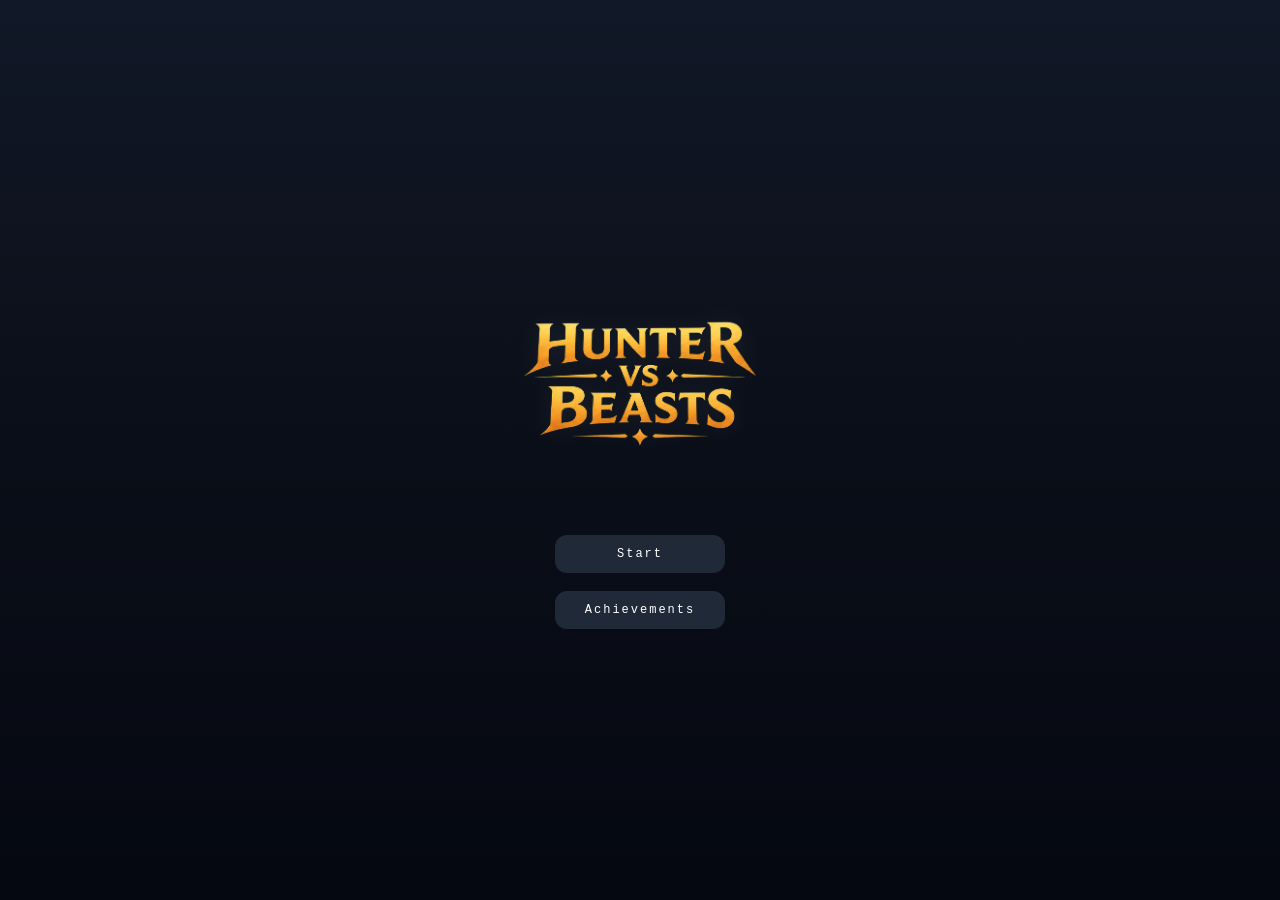
==== index.html @ 04be9d63 "Add files via upload" ====
<!DOCTYPE html>
<html lang="ja">
<head>
  <meta charset="UTF-8">
  <meta name="viewport" content="width=device-width, initial-scale=1.0, user-scalable=no">

  <link rel="stylesheet" href="css/style.css">

  <link rel="manifest" href="manifest.json">
  

  <meta name="theme-color" content="#0b0f19">
  <meta name="apple-mobile-web-app-capable" content="yes">
  <meta name="apple-mobile-web-app-status-bar-style" content="black-translucent">
  <meta name="apple-mobile-web-app-title" content="Hunter">
  <link rel="apple-touch-icon" href="assets/icon/icon-192.png">

</head>

<script>
if ("serviceWorker" in navigator) {

    window.addEventListener("load", () => {

        navigator.serviceWorker
            .register("./service-worker.js")
            .then(() => {
                console.log("Service Worker registered");
            })
            .catch(err => {
                console.log(err);
            });

    });

}
</script>

<div id="achievement-screen" class="hidden">
    <img
        id="achievement-logo"
        src="assets/ui/achievement.png"
        alt="Achievements">

    <div id="achievement-list">
        <div class="achievement-item">
            <span class="lock" id="ach-40">☐</span>
            <div>
                <div class="achievement-title">初心者</div>
                <div class="achievement-desc">40ターン生存</div>
            </div>
        </div>
        <div class="achievement-item">
            <span class="lock" id="ach-50">☐</span>
            <div>
                <div class="achievement-title">一人前</div>
                <div class="achievement-desc">50ターン生存</div>
            </div>
        </div>
        
        <div class="achievement-item">
            <span class="lock" id="ach-80">☐</span>
            <div>
                <div class="achievement-title">プロ</div>
                <div class="achievement-desc">80ターン生存</div>
            </div>
        </div>
        
        <div class="achievement-item">
            <span class="lock" id="ach-100">☐</span>
            <div>
                <div class="achievement-title">伝説</div>
                <div class="achievement-desc">100ターン生存</div>
            </div>
        </div>
    </div>

    <div id="achievement-stats">
        <div>
            累計撃破数
            <span id="total-kills">0</span>
        </div>
        <div>
            最高生存ターン
            <span id="best-survival">0</span>
        </div>
    </div>

    <button id="back-button">
        Back
    </button>

</div>

<div id="gameover-screen">

    <img
        id="gameover-logo"
        src="assets/ui/gameover.png"
        alt="Game Over">

    <div id="gameover-log"></div>

    <button id="retry-button">
        Retry
    </button>

    <button id="title-button">
        Title
    </button>

</div>

<body>
  <div id="title-screen">
      <img
      id="title-logo"
      src="assets/ui/title.png"
      alt="Hunter vs Beasts">
      
      <div id="title-menu">
      
        <button id="start-button">
          Start
        </button>
        
        <button id="continue-button" style="display:none;">
            Continue
        </button>

        <button id="achievement-button">
          Achievements
        </button>

  </div>

</div>

  <h1>Hunter vs Beasts</h1>

  <div id="controls">
    <select id="mode-select" onchange="initGame()">
      <option value="normal">MODE: NORMAL</option>
      <option value="rock">MODE: ROCK (🪨)</option>
    </select>
    <button onclick="initGame()">RESET</button>
  </div>

  <div id="stats">
    <div>TURN: <span id="current-turn">0</span></div>
    <div>TODAY: <span id="today-best">0</span></div>
    <div>BEST: <span id="best-turn">0</span></div>
  </div>

  <div id="board-container">
    <div id="grid"></div>
    <div id="pieces-layer"></div>
  </div>

  <div id="log"></div>

<script src="js/game.js"></script>
<script>
if ("serviceWorker" in navigator) {
  window.addEventListener("load", () => {
    navigator.serviceWorker.register("./serviceWorker.js");
  });
}
</script>
</body>
</html>
---- css/style.css ----
* {
      box-sizing: border-box;
    }
    :root {
      --bg-color: #0b0f19;
      --panel-bg: #111827;
      --board-border: #374151;
      --cell-dark: #111827;
      --cell-light: #1f2937;
      --accent-color: #38bdf8;
      --text-main: #f3f4f6;
      --text-muted: #9ca3af;
      --gold-glow: #f59e0b;
      --blue-glow: #2563eb;
      --red-glow: #be123c;
    }
    body {
      margin: 0;
      padding: 16px 10px;
      background-color: var(--bg-color);
      color: var(--text-main);
      font-family: ui-monospace, SFMono-Regular, Menlo, Monaco, Consolas, "Liberation Mono", "Courier New", monospace;
      display: flex;
      flex-direction: column;
      align-items: center;
      touch-action: manipulation;
    }
    h1 {
      margin: 0 0 12px 0;
      font-size: 1.4rem;
      letter-spacing: 2px;
      text-transform: uppercase;
      color: #f8fafc;
      text-shadow: 0 2px 4px rgba(0,0,0,0.5);
    }
    #controls {
      display: flex;
      gap: 12px;
      margin-bottom: 12px;
      align-items: center;
    }
    #stats {
      display: flex;
      gap: 16px;
      margin-bottom: 14px;
      padding: 8px 16px;
      background: var(--panel-bg);
      border: 1px solid var(--board-border);
      border-radius: 6px;
      font-size: 0.8rem;
      letter-spacing: 1px;
    }
    #stats div {
      display: flex;
      gap: 6px;
    }
    #stats span {
      color: var(--accent-color);
      font-weight: bold;
    }

    #board-container {
      position: relative;
      width: 100%;
      max-width: 400px;
      height: 400px;
      background-color: var(--board-border);
      border: 4px solid var(--board-border);
      border-radius: 8px;
      box-shadow: 0 10px 25px -5px rgba(0, 0, 0, 0.6);
      overflow: hidden;
    }
    #grid {
      display: grid;
      grid-template-columns: repeat(8, 1fr);
      grid-template-rows: repeat(8, 1fr);
      gap: 0;
      width: 100%;
      height: 100%;
    }

    #title-screen{
      position:fixed;
      inset:0;
      
      display:flex;
      flex-direction:column;
      justify-content:center;
      align-items:center;
      
      background:
      linear-gradient(
        180deg, #111827 0%, #0b0f19 45%, #050811 100%
        );
        z-index:9999;
        
        transition:
        opacity .45s ease,
        transform .45s ease;
    }
    

    #title-logo{
      width:min(90vw,430px);
      margin-bottom:48px;
      animation:titlePop .6s ease-out;
      filter:
      drop-shadow(0 0 12px rgba(255,255,255,.08));
    }

    #title-menu{
      display:flex;
      flex-direction:column;
      gap:18px;
      align-items:center;
    }

    #title-menu button{
      width:170px;
      padding:12px 0;
      font-size:12px;
      letter-spacing:2px;
      border:none;
      border-radius:12px;
      color:white;
      background:#1f2937;
      cursor:pointer;
      transition:.2s;
    }
    
    #title-menu button:hover{
      transform:scale(1.04);
      background:#334155;
    }

    .cell {
      cursor: pointer;
      user-select: none;
      position: relative;
      transition: background-color 0.15s ease, box-shadow 0.15s ease;
    }
    .cell.dark-cell {
      background-color: var(--cell-dark);
    }
    .cell.light-cell {
      background-color: var(--cell-light);
    }

    .cell.selected {
      background-color: #312e81 !important;
      box-shadow: inset 0 0 0 2px var(--gold-glow);
      z-index: 5;
    }
    .cell.movable {
      background-color: rgba(37, 99, 235, 0.45) !important;
      box-shadow: inset 0 0 0 1px #60a5fa;
    }
    .cell.enemy-movable {
      background-color: rgba(190, 18, 60, 0.45) !important;
      box-shadow: inset 0 0 0 1px #f43f5e;
    }

    #pieces-layer {
      position: absolute;
      top: 0;
      left: 0;
      width: 100%;
      height: 100%;
      pointer-events: none;
    }
    .piece-element {
      position: absolute;
      width: 12.5%;
      height: 12.5%;
      display: flex;
      justify-content: center;
      align-items: center;
      font-size: 1.8rem;
      transition: transform 0.3s cubic-bezier(0.2, 0.8, 0.2, 1);
      z-index: 10;
      filter: drop-shadow(0 2px 4px rgba(0,0,0,0.5));
    }


    /* 炎・爆破エフェクト（視認性重視） */
    .cell.fire-blast{
      background: rgba(255,120,0,.22);
      animation: fire-flash .18s ease-out;
    }

    @keyframes fire-flash{
        0%{
          opacity:0;
        }
        
        35%{
          opacity:1;
        }
        
        100%{
          opacity:0;
        }
      }


    #log {
      margin-top: 14px;
      height: 28px;
      font-size: 0.8rem;
      color: #fbbf24;
      text-align: center;
      letter-spacing: 0.5px;
    }
    button, select {
      padding: 6px 12px;
      background-color: #1f2937;
      border: 1px solid var(--board-border);
      border-radius: 4px;
      color: var(--text-main);
      font-family: inherit;
      font-size: 0.8rem;
      cursor: pointer;
      transition: border-color 0.2s, background-color 0.2s;
    }
    button:hover, select:hover {
      border-color: var(--accent-color);
      background-color: #374151;
    }
    
    .piece-image{
      width:100%;
      height:100%;
      object-fit:contain;
      pointer-events:none;
      user-select:none;
    }


    .aura-image{
      position:absolute;
      inset:0;
      width:100%;
      height:100%;
      object-fit:contain;

      pointer-events:none;

      z-index:20;
    }

    .effect{
      position:absolute;
      pointer-events:none;
      user-select:none;
      
      will-change:transform,opacity;
      
      z-index:15;
    }

    .effect.flame{
      object-fit:contain;
      opacity:.95;
      animation: flameFade .16s linear forwards;
    }

    @keyframes flameFade{
      from{
        opacity:1;
      }
      
      to{
        opacity:0;
      }
    }

    .effect.explosion{
      object-fit:contain;
      z-index:18;
    }

    #title-screen.hide{
      opacity:0;
      pointer-events:none;
    }

    @keyframes titlePop{
      0%{
        transform:scale(.85);
        opacity:0;
      }
      
      70%{
        transform:scale(1.03);
        opacity:1;
      }
      
      100%{
        transform:scale(1);
      }
    }

    #title-screen.hide{
      opacity:0;
      transform:scale(1.03);
      pointer-events:none;
    }

    @keyframes titlePop{
      0%{
        transform:scale(.82);
        opacity:0;
      }
      
      60%{
        transform:scale(1.05);
        opacity:1;
      }
      
      100%{
        transform:scale(1);
      }
    }

/*==============================
Achievement Screen
==============================*/
    
    #achievement-screen{
      position:fixed;
      inset:0;
      display:none;
      flex-direction:column;
      
      justify-content:center;
      align-items:center;
      
      background:
      linear-gradient(180deg, #111827 0%, #0b0f19 45%, #050811 100%
      );
      
      z-index:9999;
    }
    
    #achievement-screen.show{
      display:flex;
    }
    
    #achievement-logo{
      width:min(90vw,420px);
      margin-bottom:40px;
    }
    
    #back-button{
      margin-top:30px;
      width:100px;
      padding:14px;
      font-size:12px;
      border:none;
      border-radius:12px;
      background:#1f2937;
      color:white;
      cursor:pointer;
    }
    
    #back-button:hover{
      background:#334155;
    }
    
    #achievement-stats{
      width:min(90%,380px);
      margin:30px 0;
      padding:18px;
      border-radius:12px;
      background:rgba(255,255,255,.06);
    }
    
    #achievement-stats div{
      display:flex;
      justify-content:space-between;
      padding:8px 0;
      font-size:15px;
      width:100%;
    }
    
    #achievement-stats span{
      color:#fbbf24;
      font-weight:bold;
    }
    .achievement-popup{
      position:fixed;
      top:40px;
      left:50%;
      transform:translateX(-50%) translateY(-40px);
      background:#1f2937;
      color:#fff;
      padding:18px 28px;
      border-radius:14px;
      border:2px solid gold;
      text-align:center;
      opacity:0;
      transition:.35s;
      z-index:10000;
      font-size:15px;
      box-shadow:0 0 25px rgba(255,215,0,.35);
    }
    .achievement-popup.show{
      opacity:1;
      transform:translateX(-50%) translateY(0);
    }


/*==============================
  Game Over
==============================*/

#gameover-screen{

    position:fixed;
    inset:0;

    display:none;

    flex-direction:column;

    justify-content:center;
    align-items:center;

    background:rgba(8,12,22,0.10);
    backdrop-filter:blur(5px);
    -webkit-backdrop-filter:blur(5px);

    z-index:9999;

}

#gameover-screen.show{

    display:flex;

}

#gameover-logo{

    width:min(90vw,420px);

    margin-bottom:50px;

    filter:
    drop-shadow(0 0 25px rgba(255,80,80,.45));


}
#gameover-log{

    margin:24px 0;
    width:min(90%,380px);
    min-height:50px;
    color:#fbbf24;
    font-size:15px;
    text-align:center;
    line-height:1.5;
    letter-spacing:1px;
}

@keyframes gameoverFloat{
  0%{
    transform:translateY(0px);
  }
  50%{
    transform:translateY(-6px);
  }
  100%{
    transform:translateY(0px);
  }
}

#gameover-screen button{
  backdrop-filter:blur(8px);
  background:rgba(40,40,50,.55);
  border:1px solid rgba(255,255,255,.15);
}
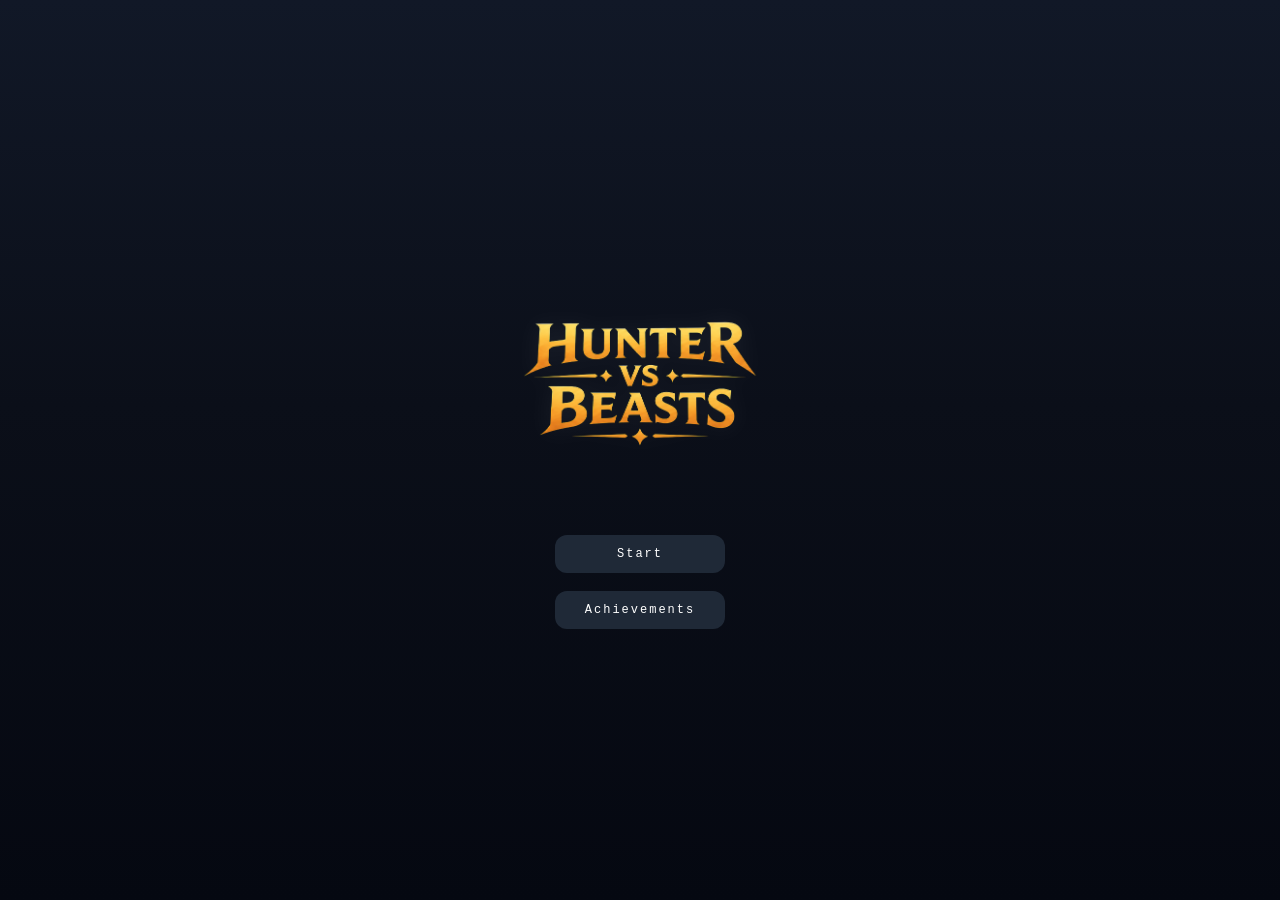
==== commit f6b2ed2e: "Add files via upload" ====
--- a/index.html
+++ b/index.html
@@ -73,6 +73,27 @@
                 <div class="achievement-desc">100ターン生存</div>
             </div>
         </div>
+        <div class="achievement-item">
+            <span class="lock" id="ach-150">☐</span>
+            <div>
+                <div class="achievement-title">狩人王</div>
+                <div class="achievement-desc">150ターン生存</div>
+            </div>
+        </div>
+        <div class="achievement-item">
+            <span class="lock" id="ach-200">☐</span>
+            <div>
+                <div class="achievement-title">神</div>
+                <div class="achievement-desc">200ターン生存</div>
+            </div>
+        </div>
+         <div class="achievement-item">
+            <span class="lock" id="ach-300">☐</span>
+            <div>
+                <div class="achievement-title">Beast Hunter</div>
+                <div class="achievement-desc">300ターン生存</div>
+            </div>
+        </div>
     </div>
 
     <div id="achievement-stats">
@@ -81,8 +102,12 @@
             <span id="total-kills">0</span>
         </div>
         <div>
-            最高生存ターン
+            最高生存ターン Normal
             <span id="best-survival">0</span>
+        </div>
+         <div>
+            最高生存ターン Rock
+            <span id="rock-best-survival">0</span>
         </div>
     </div>
 
@@ -135,21 +160,18 @@
   </div>
 
 </div>
-
-  <h1>Hunter vs Beasts</h1>
-
   <div id="controls">
     <select id="mode-select" onchange="initGame()">
-      <option value="normal">MODE: NORMAL</option>
-      <option value="rock">MODE: ROCK (🪨)</option>
+      <option value="normal">Mode: Normal</option>
+      <option value="rock">Mode: Rock</option>
     </select>
-    <button onclick="initGame()">RESET</button>
+    <button onclick="initGame()">Reset</button>
   </div>
 
   <div id="stats">
-    <div>TURN: <span id="current-turn">0</span></div>
-    <div>TODAY: <span id="today-best">0</span></div>
-    <div>BEST: <span id="best-turn">0</span></div>
+    <div>Turn: <span id="current-turn">0</span></div>
+    <div>Today: <span id="today-best">0</span></div>
+    <div>Best: <span id="best-turn">0</span></div>
   </div>
 
   <div id="board-container">
@@ -159,7 +181,14 @@
 
   <div id="log"></div>
 
+<script src="js/save.js"></script>
+<script src="js/achievements.js"></script>
+<script src="js/ui.js"></script>
+<script src="js/effects.js"></script>
+<script src="js/player.js"></script>
+<script src="js/enemy.js"></script>
 <script src="js/game.js"></script>
+
 <script>
 if ("serviceWorker" in navigator) {
   window.addEventListener("load", () => {
--- a/css/style.css
+++ b/css/style.css
@@ -24,6 +24,11 @@
       flex-direction: column;
       align-items: center;
       touch-action: manipulation;
+      position: fixed;
+      width: 100%;
+      height: 100%;
+      overflow: hidden;
+      -webkit-overflow-scrolling: touch;
     }
     h1 {
       margin: 0 0 12px 0;
@@ -78,7 +83,8 @@
       width: 100%;
       height: 100%;
     }
-
+    
+    /*タイトル*/
     #title-screen{
       position:fixed;
       inset:0;
@@ -136,6 +142,8 @@
     .cell {
       cursor: pointer;
       user-select: none;
+      -webkit-user-select: none;
+      -webkit-touch-callout: none;
       position: relative;
       transition: background-color 0.15s ease, box-shadow 0.15s ease;
     }
@@ -176,10 +184,11 @@
       justify-content: center;
       align-items: center;
       font-size: 1.8rem;
-      transition: transform 0.3s cubic-bezier(0.2, 0.8, 0.2, 1);
+      transition: transform 0.3s ease;
       z-index: 10;
       filter: drop-shadow(0 2px 4px rgba(0,0,0,0.5));
     }
+
 
 
     /* 炎・爆破エフェクト（視認性重視） */
@@ -322,134 +331,149 @@
       }
     }
 
-/*==============================
-Achievement Screen
-==============================*/
-    
-    #achievement-screen{
-      position:fixed;
-      inset:0;
-      display:none;
-      flex-direction:column;
-      
-      justify-content:center;
-      align-items:center;
-      
-      background:
-      linear-gradient(180deg, #111827 0%, #0b0f19 45%, #050811 100%
-      );
-      
-      z-index:9999;
-    }
-    
-    #achievement-screen.show{
-      display:flex;
-    }
-    
-    #achievement-logo{
-      width:min(90vw,420px);
-      margin-bottom:40px;
-    }
-    
-    #back-button{
-      margin-top:30px;
-      width:100px;
-      padding:14px;
-      font-size:12px;
-      border:none;
-      border-radius:12px;
-      background:#1f2937;
-      color:white;
-      cursor:pointer;
-    }
-    
-    #back-button:hover{
-      background:#334155;
-    }
-    
-    #achievement-stats{
-      width:min(90%,380px);
-      margin:30px 0;
-      padding:18px;
-      border-radius:12px;
-      background:rgba(255,255,255,.06);
-    }
-    
-    #achievement-stats div{
-      display:flex;
-      justify-content:space-between;
-      padding:8px 0;
-      font-size:15px;
-      width:100%;
-    }
-    
-    #achievement-stats span{
-      color:#fbbf24;
-      font-weight:bold;
-    }
-    .achievement-popup{
-      position:fixed;
-      top:40px;
-      left:50%;
-      transform:translateX(-50%) translateY(-40px);
-      background:#1f2937;
-      color:#fff;
-      padding:18px 28px;
-      border-radius:14px;
-      border:2px solid gold;
-      text-align:center;
-      opacity:0;
-      transition:.35s;
-      z-index:10000;
-      font-size:15px;
-      box-shadow:0 0 25px rgba(255,215,0,.35);
-    }
-    .achievement-popup.show{
-      opacity:1;
-      transform:translateX(-50%) translateY(0);
-    }
-
-
-/*==============================
-  Game Over
-==============================*/
-
+/*Achievement Screen*/
+#achievement-screen{
+  position:fixed;
+  inset:0;
+  display:none;
+  flex-direction:column;
+      
+  justify-content:center;
+  align-items:center;
+      
+  background:
+  linear-gradient(180deg, #111827 0%, #0b0f19 45%, #050811 100%
+  );
+      
+  z-index:9999;
+}    
+#achievement-screen.show{
+  display:flex;
+}
+    
+#achievement-logo{
+  width:min(90vw,420px);
+  margin-bottom:5px;
+}
+
+/*Achievementlist*/
+#achievement-list{
+    width: min(90%,380px);
+    margin: 6px 0;
+    padding: 10px;
+    border-radius: 12px;
+    background: rgba(255,255,255,.06);
+}
+#achievement-list div{
+    display: flex;
+    justify-content: space-between;
+    align-items: center;
+    width: 100%;
+    gap: 12px;
+    padding: 4px 0;
+    font-size: 12px;
+    line-height: 1.2;       
+    width: 100%;
+}
+#achievement-list div span:first-child{
+    flex: 1;
+    white-space: normal;   
+    word-break: break-word;
+}
+#achievement-list div span:last-child{
+    flex-shrink: 0;
+    font-size: 18px;
+}
+
+/*Achievement 合計*/
+#achievement-stats{
+  width:min(90%,380px);
+  margin:5px 0;
+  padding:14px;
+  border-radius:12px;
+  background:rgba(255,255,255,.06);
+}
+    
+#achievement-stats div{
+  display:flex;
+  justify-content:space-between;
+  padding:8px 0;
+  font-size:13px;
+  width:100%;
+}
+    
+#achievement-stats span{
+  color:#fbbf24;
+  font-weight:bold;
+}
+
+#back-button{
+  margin-top:10px;
+  width:100px;
+  padding:14px;
+  font-size:12px;
+  border:none;
+  border-radius:12px;
+  background:#1f2937;
+  color:white;
+  cursor:pointer;
+}
+    
+#back-button:hover{
+  background:#334155;
+}
+
+/*popup*/
+#achievement-popup{
+  position:fixed;
+  top:40px;
+  left:50%;
+  transform:translateX(-50%) translateY(-40px);
+  background:#1f2937;
+  color:#fff;
+  padding:18px 28px;
+  border-radius:14px;
+  border:2px solid gold;
+  text-align:center;
+  opacity:0;
+  transition:.35s;
+  z-index:10000;
+  font-size:13px;
+  box-shadow:0 0 25px rgba(255,215,0,.35);
+}
+#achievement-popup.show{
+  opacity:1;
+  transform:translateX(-50%) translateY(0);
+}
+
+
+/*Game Over*/
 #gameover-screen{
-
-    position:fixed;
-    inset:0;
-
-    display:none;
-
-    flex-direction:column;
-
-    justify-content:center;
-    align-items:center;
-
-    background:rgba(8,12,22,0.10);
-    backdrop-filter:blur(5px);
-    -webkit-backdrop-filter:blur(5px);
-
-    z-index:9999;
-
-}
-
+  position:fixed;
+  inset:0;
+
+  display:none;
+
+  flex-direction:column;
+
+  justify-content:center;
+  align-items:center;
+
+  background:rgba(8,12,22,0.1);
+  backdrop-filter:blur(5px);
+  -webkit-backdrop-filter:blur(5px);
+
+  z-index:9999;
+}
 #gameover-screen.show{
-
-    display:flex;
-
+  display:flex;
 }
 
 #gameover-logo{
-
-    width:min(90vw,420px);
-
-    margin-bottom:50px;
-
-    filter:
-    drop-shadow(0 0 25px rgba(255,80,80,.45));
-
-
+  width:min(90vw,420px);
+  margin-bottom:50px;
+  filter:
+  drop-shadow(0 0 25px rgba(255,80,80,.45));
 }
 #gameover-log{
 
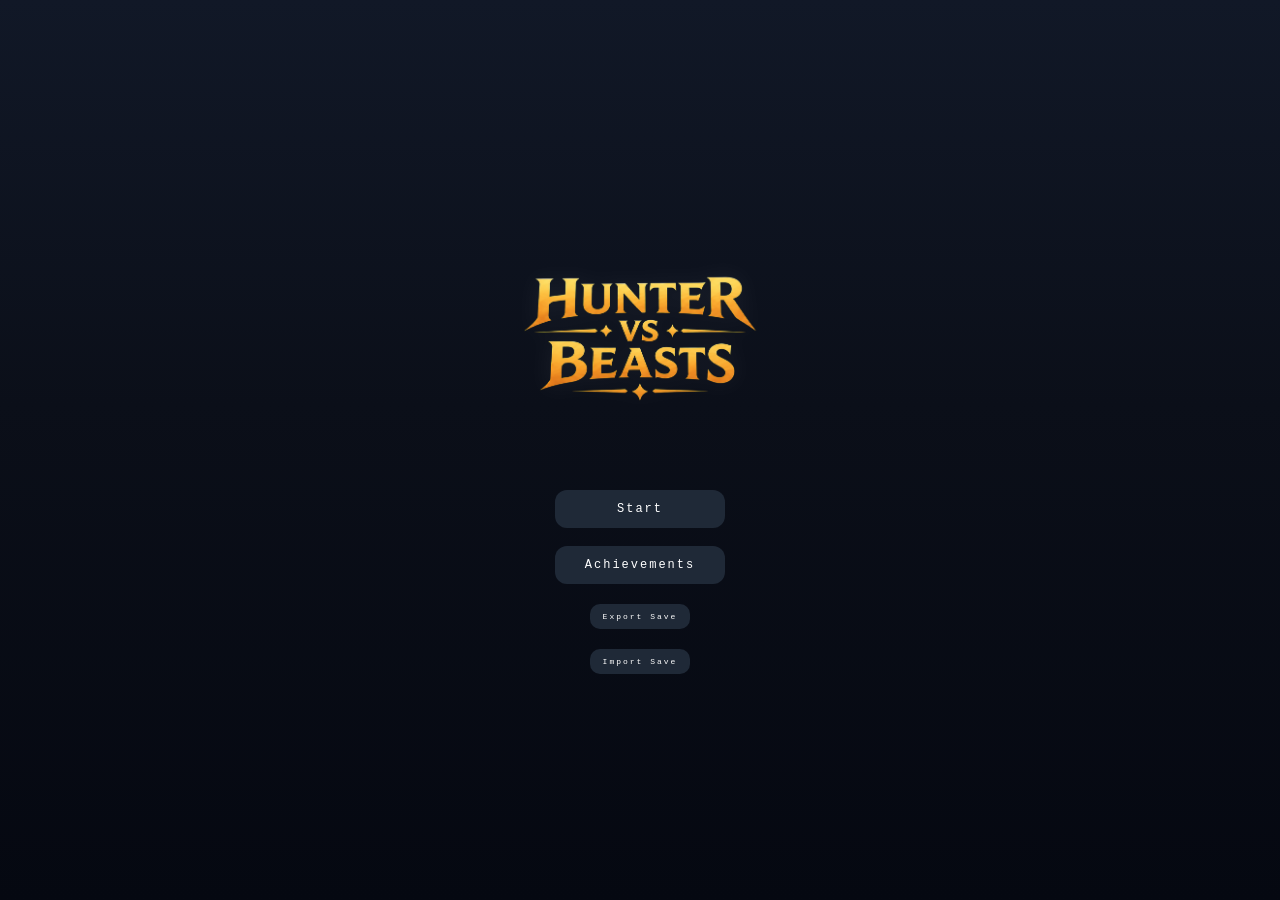
==== commit 48638594: "Add files via upload" ====
--- a/index.html
+++ b/index.html
@@ -137,7 +137,7 @@
 </div>
 
 <body>
-  <div id="title-screen">
+    <div id="title-screen">
       <img
       id="title-logo"
       src="assets/ui/title.png"
@@ -157,7 +157,22 @@
           Achievements
         </button>
 
-  </div>
+        <button id="export-button" class="save-button">
+            Export Save
+        </button>
+
+        <input
+        type="file"
+        id="import-file"
+        accept=".json"
+        hidden
+        >
+
+        <button id="import-button" class="save-button">
+            Import Save
+        </button>
+
+    </div>
 
 </div>
   <div id="controls">
--- a/css/style.css
+++ b/css/style.css
@@ -114,6 +114,8 @@
       drop-shadow(0 0 12px rgba(255,255,255,.08));
     }
 
+
+
     #title-menu{
       display:flex;
       flex-direction:column;
@@ -133,11 +135,20 @@
       cursor:pointer;
       transition:.2s;
     }
-    
-    #title-menu button:hover{
-      transform:scale(1.04);
-      background:#334155;
-    }
+#title-menu .save-button{
+  margin-top:2px;
+  width:100px;
+  padding:8px 0;
+  font-size:8px;
+  border-radius:10px;
+}  
+
+#title-menu button:hover{
+  transform:scale(1.04);
+  background:#334155;
+}
+
+
 
     .cell {
       cursor: pointer;
@@ -330,6 +341,7 @@
         transform:scale(1);
       }
     }
+
 
 /*Achievement Screen*/
 #achievement-screen{
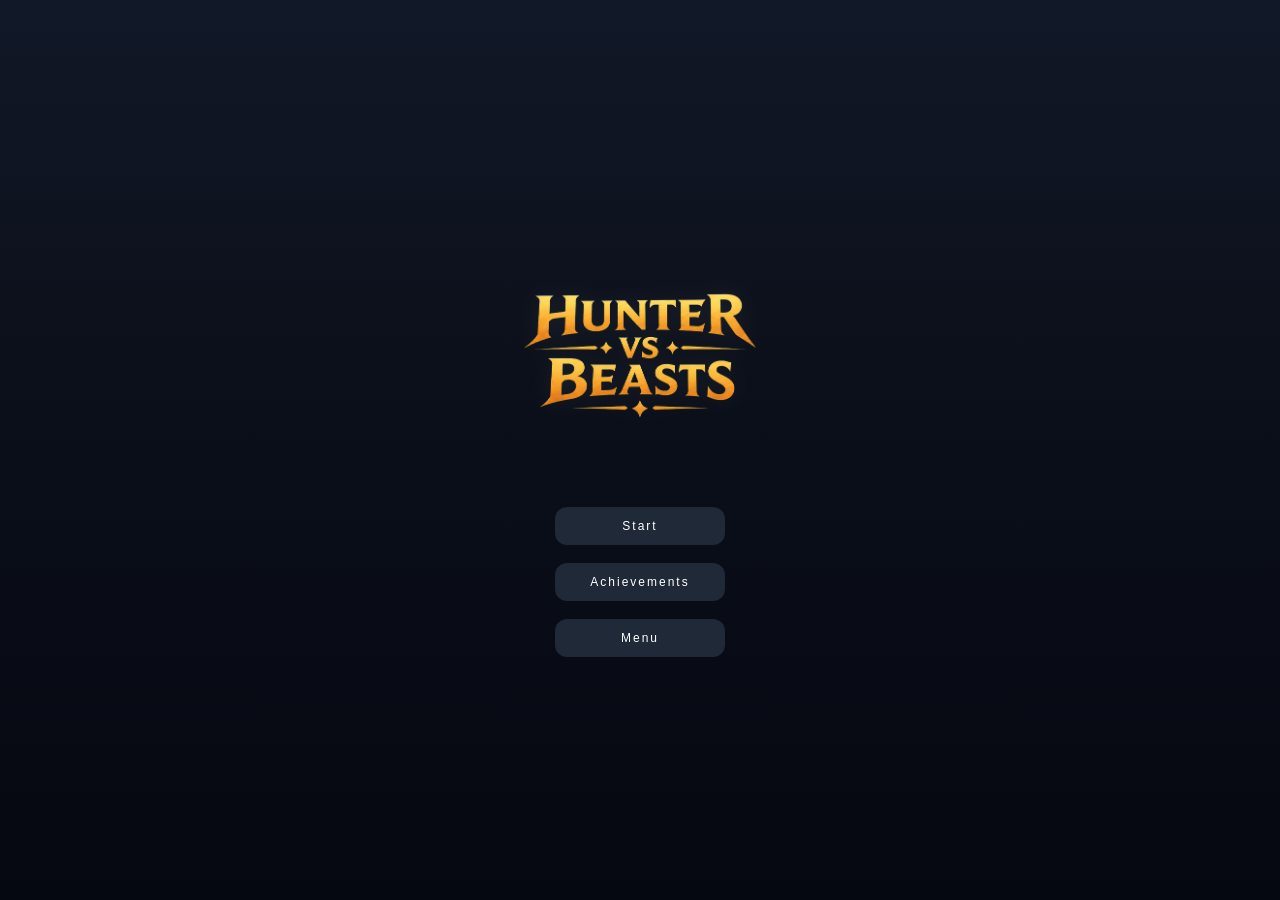
==== commit 98f0587c: "Add files via upload" ====
--- a/index.html
+++ b/index.html
@@ -35,167 +35,303 @@
 
 }
 </script>
-
-<div id="achievement-screen" class="hidden">
-    <img
-        id="achievement-logo"
-        src="assets/ui/achievement.png"
-        alt="Achievements">
-
-    <div id="achievement-list">
-        <div class="achievement-item">
-            <span class="lock" id="ach-40">☐</span>
+<body>
+
+    <!--=========================
+        Title Screen
+    ==========================-->
+    <div class="title-screen">
+        <img
+        class="title-logo"
+        src="assets/ui/title.png"
+        alt="Hunter vs Beasts">
+
+        <div class="title-menu">
+
+            <button class="menu-button start-button">
+                Start
+            </button>
+
+            <button class="menu-button continue-button hidden">
+                Continue
+            </button>
+
+            <button class="menu-button achievement-button">
+                Achievements
+            </button>
+
+            <button class="menu-button menu-open-button">
+                Menu
+            </button>
+
+        </div>
+    </div>
+
+    <!--=========================
+       Menu
+    ==========================-->
+    <div class="menu-screen hidden">
+      
+        <div class="menu-content">
+
+            <h2>How to Play</h2>
+            <p>
+                ・赤いマスはBeastの攻撃範囲です。<br>
+                ・狩人が入るとゲームオーバーになります。<br><br>
+
+                ・黄色いマスは飛行Beastの移動範囲です。<br>
+                ・飛行するには間に他の駒が必要です。<br><br>
+
+                ・炎を纏ったBeastを倒すと、狩人も炎を纏います。<br>
+                ・炎状態では移動後に十字範囲へ攻撃できます。<br><br>
+
+                ・Rock Modeでは岩が障害物になります。<br>
+                ・岩は移動できず、攻撃も通りません。<br><br>
+
+                ・最強の称号「Beast Hunter」を目指しましょう!
+            </p>
+
+            <hr>
+
+            <h2>Save Data</h2>
+
+            <p>
+                ゲームデータをファイルとして保存・復元できます。<br>
+                機種変更やブラウザのデータ削除に備えて、<br>
+                定期的な保存（Export Save）をおすすめします。
+            </p>
+
+            <button class="menu-button export-button">
+                Export Save
+            </button>
+
+            <button class="menu-button import-button">
+                Import Save
+            </button>
+
+            <input
+            class="import-file"
+            type="file"
+            accept=".json"
+            hidden>
+
+        </div>
+
+        <button class="menu-button back-button">
+            Back
+        </button>
+
+        <div class="menu-footer">
+            Created by
+            <span class="game-author"></span>
+            <br>
+
+            Version
+            <span class="game-version"></span>
+
+        </div>
+    </div>
+
+
+    <!--=========================
+        Achievement Screen
+    ==========================-->
+    <div class="achievement-screen hidden">
+
+        <img
+            class="achievement-logo"
+            src="assets/ui/achievement.png"
+            alt="Achievements">
+
+        <div class="achievement-list">
+
+            <!-- Achievement Items -->
+
+            <div class="achievement-item">
+                <span class="lock" id="ach-40">☐</span>
+                <div>
+                    <div class="achievement-title">初心者</div>
+                    <div class="achievement-desc">40ターン生存</div>
+                </div>
+            </div>
+
+            <div class="achievement-item">
+                <span class="lock" id="ach-50">☐</span>
+                <div>
+                    <div class="achievement-title">一人前</div>
+                    <div class="achievement-desc">50ターン生存</div>
+                </div>
+            </div>
+
+            <div class="achievement-item">
+                <span class="lock" id="ach-80">☐</span>
+                <div>
+                    <div class="achievement-title">プロ</div>
+                    <div class="achievement-desc">80ターン生存</div>
+                </div>
+            </div>
+
+            <div class="achievement-item">
+                <span class="lock" id="ach-100">☐</span>
+                <div>
+                    <div class="achievement-title">伝説</div>
+                    <div class="achievement-desc">100ターン生存</div>
+                </div>
+            </div>
+
+            <div class="achievement-item">
+                <span class="lock" id="ach-150">☐</span>
+                <div>
+                    <div class="achievement-title">狩人王</div>
+                    <div class="achievement-desc">150ターン生存</div>
+                </div>
+            </div>
+
+            <div class="achievement-item">
+                <span class="lock" id="ach-200">☐</span>
+                <div>
+                    <div class="achievement-title">神</div>
+                    <div class="achievement-desc">200ターン生存</div>
+                </div>
+            </div>
+
+            <div class="achievement-item">
+                <span class="lock" id="ach-300">☐</span>
+                <div>
+                    <div class="achievement-title">Beast Hunter</div>
+                    <div class="achievement-desc">300ターン生存</div>
+                </div>
+            </div>
+
+        </div>
+
+        <div class="achievement-stats">
+
             <div>
-                <div class="achievement-title">初心者</div>
-                <div class="achievement-desc">40ターン生存</div>
-            </div>
-        </div>
-        <div class="achievement-item">
-            <span class="lock" id="ach-50">☐</span>
+                累計撃破数
+                <span class="total-kills">0</span>
+            </div>
+
             <div>
-                <div class="achievement-title">一人前</div>
-                <div class="achievement-desc">50ターン生存</div>
-            </div>
-        </div>
-        
-        <div class="achievement-item">
-            <span class="lock" id="ach-80">☐</span>
+                最高生存ターン Normal
+                <span class="best-survival">0</span>
+            </div>
+
             <div>
-                <div class="achievement-title">プロ</div>
-                <div class="achievement-desc">80ターン生存</div>
-            </div>
-        </div>
-        
-        <div class="achievement-item">
-            <span class="lock" id="ach-100">☐</span>
-            <div>
-                <div class="achievement-title">伝説</div>
-                <div class="achievement-desc">100ターン生存</div>
-            </div>
-        </div>
-        <div class="achievement-item">
-            <span class="lock" id="ach-150">☐</span>
-            <div>
-                <div class="achievement-title">狩人王</div>
-                <div class="achievement-desc">150ターン生存</div>
-            </div>
-        </div>
-        <div class="achievement-item">
-            <span class="lock" id="ach-200">☐</span>
-            <div>
-                <div class="achievement-title">神</div>
-                <div class="achievement-desc">200ターン生存</div>
-            </div>
-        </div>
-         <div class="achievement-item">
-            <span class="lock" id="ach-300">☐</span>
-            <div>
-                <div class="achievement-title">Beast Hunter</div>
-                <div class="achievement-desc">300ターン生存</div>
-            </div>
-        </div>
-    </div>
-
-    <div id="achievement-stats">
-        <div>
-            累計撃破数
-            <span id="total-kills">0</span>
-        </div>
-        <div>
-            最高生存ターン Normal
-            <span id="best-survival">0</span>
-        </div>
-         <div>
-            最高生存ターン Rock
-            <span id="rock-best-survival">0</span>
-        </div>
-    </div>
-
-    <button id="back-button">
-        Back
-    </button>
-
-</div>
-
-<div id="gameover-screen">
-
-    <img
-        id="gameover-logo"
-        src="assets/ui/gameover.png"
-        alt="Game Over">
-
-    <div id="gameover-log"></div>
-
-    <button id="retry-button">
-        Retry
-    </button>
-
-    <button id="title-button">
-        Title
-    </button>
-
-</div>
-
-<body>
-    <div id="title-screen">
-      <img
-      id="title-logo"
-      src="assets/ui/title.png"
-      alt="Hunter vs Beasts">
-      
-      <div id="title-menu">
-      
-        <button id="start-button">
-          Start
+                最高生存ターン Rock
+                <span class="rock-best-survival">0</span>
+            </div>
+
+        </div>
+
+        <button class="menu-button back-button">
+            Back
         </button>
-        
-        <button id="continue-button" style="display:none;">
-            Continue
+
+    </div>
+
+
+    <!--=========================
+        Game Over Screen
+    ==========================-->
+    <div class="gameover-screen hidden">
+
+        <img
+            class="gameover-logo"
+            src="assets/ui/gameover.png"
+            alt="Game Over">
+
+        <div class="gameover-log"></div>
+
+        <button class="menu-button retry-button">
+            Retry
         </button>
 
-        <button id="achievement-button">
-          Achievements
-        </button>
-
-        <button id="export-button" class="save-button">
-            Export Save
-        </button>
-
-        <input
-        type="file"
-        id="import-file"
-        accept=".json"
-        hidden
-        >
-
-        <button id="import-button" class="save-button">
-            Import Save
-        </button>
-
-    </div>
-
-</div>
-  <div id="controls">
-    <select id="mode-select" onchange="initGame()">
-      <option value="normal">Mode: Normal</option>
-      <option value="rock">Mode: Rock</option>
-    </select>
-    <button onclick="initGame()">Reset</button>
-  </div>
-
-  <div id="stats">
-    <div>Turn: <span id="current-turn">0</span></div>
-    <div>Today: <span id="today-best">0</span></div>
-    <div>Best: <span id="best-turn">0</span></div>
-  </div>
-
-  <div id="board-container">
-    <div id="grid"></div>
-    <div id="pieces-layer"></div>
-  </div>
-
-  <div id="log"></div>
-
+        <button class="menu-button title-button">
+            Title
+        </button>        
+
+    </div>
+    
+    <!--=========================
+        Game UI
+    ==========================-->
+    <div class="game-ui">
+
+        <!--=========================
+        Reset確認
+        ==========================-->
+        <div class="controls">
+            <select class="mode-select">
+                <option value="normal">Mode : Normal</option>
+                <option value="rock">Mode : Rock</option>
+            </select>
+
+            <button class="menu-button reset-button">
+                Reset
+            </button>
+        </div>
+
+        <div class="confirm-screen hidden">
+            <div class="confirm-window">
+                <div class="confirm-title">
+                    確認
+                </div>
+
+                <div class="confirm-message">
+                    中断してもよろしいですか？
+                    <br>
+                    現在のセーブデータは削除されます。
+                </div>
+
+
+                <div class="confirm-buttons">
+                    <button class="confirm-yes">
+                        Yes
+                    </button>
+
+                    <button class="confirm-no">
+                        No
+                    </button>
+                </div>
+            </div>
+        </div>
+
+        <div class="stats">
+
+            <div class="stat-item">
+                Turn :
+                <span class="current-turn">0</span>
+            </div>
+
+            <div class="stat-item">
+                Today :
+                <span class="today-best">0</span>
+            </div>
+
+            <div class="stat-item">
+                Best :
+                <span class="best-turn">0</span>
+            </div>
+
+        </div>
+
+
+        <div class="board-container">
+
+            <div class="grid"></div>
+
+            <div class="pieces-layer"></div>
+
+        </div>
+
+        <div class="log"></div>
+    </div>
+
+   
+</body>
+
+<script src="js/config.js"></script>
 <script src="js/save.js"></script>
 <script src="js/achievements.js"></script>
 <script src="js/ui.js"></script>
@@ -211,5 +347,5 @@
   });
 }
 </script>
-</body>
+
 </html>
--- a/css/style.css
+++ b/css/style.css
@@ -1,141 +1,161 @@
-    * {
-      box-sizing: border-box;
-    }
-    :root {
-      --bg-color: #0b0f19;
-      --panel-bg: #111827;
-      --board-border: #374151;
-      --cell-dark: #111827;
-      --cell-light: #1f2937;
-      --accent-color: #38bdf8;
-      --text-main: #f3f4f6;
-      --text-muted: #9ca3af;
-      --gold-glow: #f59e0b;
-      --blue-glow: #2563eb;
-      --red-glow: #be123c;
-    }
-    body {
-      margin: 0;
-      padding: 16px 10px;
-      background-color: var(--bg-color);
-      color: var(--text-main);
-      font-family: ui-monospace, SFMono-Regular, Menlo, Monaco, Consolas, "Liberation Mono", "Courier New", monospace;
-      display: flex;
-      flex-direction: column;
-      align-items: center;
-      touch-action: manipulation;
-      position: fixed;
-      width: 100%;
-      height: 100%;
-      overflow: hidden;
-      -webkit-overflow-scrolling: touch;
-    }
-    h1 {
-      margin: 0 0 12px 0;
-      font-size: 1.4rem;
-      letter-spacing: 2px;
-      text-transform: uppercase;
-      color: #f8fafc;
-      text-shadow: 0 2px 4px rgba(0,0,0,0.5);
-    }
-    #controls {
-      display: flex;
-      gap: 12px;
-      margin-bottom: 12px;
-      align-items: center;
-    }
-    #stats {
-      display: flex;
-      gap: 16px;
-      margin-bottom: 14px;
-      padding: 8px 16px;
-      background: var(--panel-bg);
-      border: 1px solid var(--board-border);
-      border-radius: 6px;
-      font-size: 0.8rem;
-      letter-spacing: 1px;
-    }
-    #stats div {
-      display: flex;
-      gap: 6px;
-    }
-    #stats span {
-      color: var(--accent-color);
-      font-weight: bold;
-    }
-
-    #board-container {
-      position: relative;
-      width: 100%;
-      max-width: 400px;
-      height: 400px;
-      background-color: var(--board-border);
-      border: 4px solid var(--board-border);
-      border-radius: 8px;
-      box-shadow: 0 10px 25px -5px rgba(0, 0, 0, 0.6);
-      overflow: hidden;
-    }
-    #grid {
-      display: grid;
-      grid-template-columns: repeat(8, 1fr);
-      grid-template-rows: repeat(8, 1fr);
-      gap: 0;
-      width: 100%;
-      height: 100%;
-    }
+
+.hidden{display:none !important;}
+.show{opacity:1;pointer-events:auto;}
+.hide{opacity:0;pointer-events:none;}
+
+* {box-sizing: border-box;}
+
+:root {
+  --bg-color: #0b0f19;
+  --panel-bg: #111827;
+  --board-border: #374151;
+  --cell-dark: #111827;
+  --cell-light: #1f2937;
+  --accent-color: #38bdf8;
+  --text-main: #f3f4f6;
+  --text-muted: #9ca3af;
+  --gold-glow: #f59e0b;
+  --blue-glow: #2563eb;
+  --red-glow: #be123c;
+}
+
+body{
+  margin:0;
+  padding:16px 10px;
+
+  width:100vw;
+  height:100vh;
+
+  overflow:hidden;
+
+  background:var(--bg-color);
+  color:var(--text-main);
+
+  display:flex;
+  flex-direction:column;
+  align-items:center;
+
+  font-family:
+  ui-monospace,
+  SFMono-Regular,
+  Menlo,
+  Monaco,
+  Consolas,
+  monospace;
+
+  touch-action:manipulation;
+}
+
+h1{
+  margin:0 0 12px;
+  font-size:1.4rem;
+  letter-spacing:2px;
+  text-transform:uppercase;
+
+  color:var(--text-main);
+
+  text-shadow:
+  0 2px 4px rgba(0,0,0,.5);
+}
     
-    /*タイトル*/
-    #title-screen{
-      position:fixed;
-      inset:0;
-      
-      display:flex;
-      flex-direction:column;
-      justify-content:center;
-      align-items:center;
-      
-      background:
-      linear-gradient(
-        180deg, #111827 0%, #0b0f19 45%, #050811 100%
-        );
-        z-index:9999;
+
+.controls {
+  display: flex;
+  gap: 12px;
+  margin-bottom: 12px;
+  align-items: center;
+}
+.stats {
+  display: flex;
+  gap: 16px;
+  margin-bottom: 14px;
+  padding: 8px 16px;
+  background: var(--panel-bg);
+  border: 1px solid var(--board-border);
+  border-radius: 6px;
+  font-size: 0.8rem;
+  letter-spacing: 1px;
+}
+.stats div {
+  display: flex;
+  gap: 6px;
+}
+.stats span {
+  color: var(--accent-color);
+  font-weight: bold;
+}
+
+.board-container{
+  position:relative;
+  width:min(90vw, 400px);
+  aspect-ratio:1 / 1;
+  background:var(--board-border);
+  border:4px solid var(--board-border);
+  border-radius:8px;
+  overflow:hidden;
+}
+
+.grid {
+  display: grid;
+  grid-template-columns: repeat(8, 1fr);
+  grid-template-rows: repeat(8, 1fr);
+  gap: 0;
+  width: 100%;
+  height: 100%;
+}
+    
+/*タイトル*/
+.title-screen{
+  position:fixed;
+  inset:0;
+      
+  display:flex;
+  flex-direction:column;
+  justify-content:center;
+  align-items:center;
+
+  background:
+  linear-gradient(
+  180deg, #111827 0%, #0b0f19 45%, #050811 100%
+  );
+  z-index:9999;
         
-        transition:
-        opacity .45s ease,
-        transform .45s ease;
-    }
-    
-
-    #title-logo{
-      width:min(90vw,430px);
-      margin-bottom:48px;
-      animation:titlePop .6s ease-out;
-      filter:
-      drop-shadow(0 0 12px rgba(255,255,255,.08));
-    }
-
-
-
-    #title-menu{
-      display:flex;
-      flex-direction:column;
-      gap:18px;
-      align-items:center;
-    }
-
-    #title-menu button{
-      width:170px;
-      padding:12px 0;
-      font-size:12px;
-      letter-spacing:2px;
-      border:none;
-      border-radius:12px;
-      color:white;
-      background:#1f2937;
-      cursor:pointer;
-      transition:.2s;
-    }
-#title-menu .save-button{
+  transition:
+  opacity .45s ease,
+  transform .45s ease;
+}
+
+.title-logo{
+  width:min(90vw,430px);
+  margin-bottom:48px;
+  animation:titlePop .6s ease-out;
+  filter:
+  drop-shadow(0 0 12px rgba(255,255,255,.08));
+}
+
+
+.title-menu{
+  display:flex;
+  flex-direction:column;
+  gap:18px;
+  align-items:center;
+}
+
+ 
+.title-menu button{
+  width:170px;
+  padding:12px 0;
+  font-size:12px;
+  letter-spacing:2px;
+  border:none;
+  border-radius:12px;
+  color:white;
+  background:#1f2937;
+  cursor:pointer;
+  transition:.2s;
+}
+
+.title-menu .save-button{
   margin-top:2px;
   width:100px;
   padding:8px 0;
@@ -143,208 +163,417 @@
   border-radius:10px;
 }  
 
-#title-menu button:hover{
+.title-menu button:hover{
   transform:scale(1.04);
   background:#334155;
 }
 
-
-
-    .cell {
-      cursor: pointer;
-      user-select: none;
-      -webkit-user-select: none;
-      -webkit-touch-callout: none;
-      position: relative;
-      transition: background-color 0.15s ease, box-shadow 0.15s ease;
-    }
-    .cell.dark-cell {
-      background-color: var(--cell-dark);
-    }
-    .cell.light-cell {
-      background-color: var(--cell-light);
-    }
-
-    .cell.selected {
-      background-color: #312e81 !important;
-      box-shadow: inset 0 0 0 2px var(--gold-glow);
-      z-index: 5;
-    }
-    .cell.movable {
-      background-color: rgba(37, 99, 235, 0.45) !important;
-      box-shadow: inset 0 0 0 1px #60a5fa;
-    }
-    .cell.enemy-movable {
-      background-color: rgba(190, 18, 60, 0.45) !important;
-      box-shadow: inset 0 0 0 1px #f43f5e;
-    }
-
-    #pieces-layer {
-      position: absolute;
-      top: 0;
-      left: 0;
-      width: 100%;
-      height: 100%;
-      pointer-events: none;
-    }
-    .piece-element {
-      position: absolute;
-      width: 12.5%;
-      height: 12.5%;
-      display: flex;
-      justify-content: center;
-      align-items: center;
-      font-size: 1.8rem;
-      transition: transform 0.3s ease;
-      z-index: 10;
-      filter: drop-shadow(0 2px 4px rgba(0,0,0,0.5));
-    }
-
-
-
-    /* 炎・爆破エフェクト（視認性重視） */
-    .cell.fire-blast{
-      background: rgba(255,120,0,.22);
-      animation: fire-flash .18s ease-out;
-    }
-
-    @keyframes fire-flash{
-        0%{
-          opacity:0;
-        }
-        
-        35%{
-          opacity:1;
-        }
-        
-        100%{
-          opacity:0;
-        }
-      }
-
-
-    #log {
-      margin-top: 14px;
-      height: 28px;
-      font-size: 0.8rem;
-      color: #fbbf24;
-      text-align: center;
-      letter-spacing: 0.5px;
-    }
-    button, select {
-      padding: 6px 12px;
-      background-color: #1f2937;
-      border: 1px solid var(--board-border);
-      border-radius: 4px;
-      color: var(--text-main);
-      font-family: inherit;
-      font-size: 0.8rem;
-      cursor: pointer;
-      transition: border-color 0.2s, background-color 0.2s;
-    }
-    button:hover, select:hover {
-      border-color: var(--accent-color);
-      background-color: #374151;
-    }
+.menu-button{
+  width:170px;
+  padding:12px 0;
+  font-size:12px;
+  letter-spacing:2px;
+  border:none;
+  border-radius:12px;
+  color:white;
+  background:#1f2937;
+  cursor:pointer;
+  transition:.2s;
+}
+
+.menu-button:hover{
+  transform:scale(1.04);
+  background:#334155;
+}
+
+/*=========================
+        Menu Screen
+=========================*/
+.menu-screen{
+  position:fixed;
+  inset:0;
+
+  display:flex;
+  flex-direction:column;
+  align-items:center;
+
+  background:
+    linear-gradient(
+      180deg,
+      #111827 0%,
+      #0b0f19 45%,
+      #050811 100%
+    );
+
+  overflow-y:auto;
+  padding:36px 20px 24px;
+
+  z-index:9999;
+}
+
+.menu-content{
+  width:min(92vw,430px);
+
+  background:#111827;
+
+  border:1px solid #374151;
+  border-radius:18px;
+
+  padding:22px;
+
+  line-height:1.7;
+
+  box-shadow:
+    0 12px 24px rgba(0,0,0,.35);
+}
+
+.menu-content h2{
+  margin:0 0 10px;
+
+  font-size:13px;
+  letter-spacing:1px;
+
+  color:#f8fafc;
+}
+
+.menu-content p{
+  margin:0 0 18px;
+
+  color:#cbd5e1;
+
+  font-size:10px;
+}
+
+.menu-content hr{
+  border:none;
+  border-top:1px solid #374151;
+
+  margin:20px 0;
+}
+
+.menu-content .menu-button{
+  width:100%;
+  margin-bottom:12px;
+}
+
+.menu-screen>.menu-button{
+  margin-top:22px;
+
+  width:170px;
+}
+.menu-content .export-button,
+.menu-content .import-button{
+  width:150px;
+  padding:8px;
+  margin:10px auto 18px;
+
+  display:block;
+
+  font-size:11px;
+  letter-spacing:1.5px;
+}
+
+.menu-screen .back-button{
+  width:100px;
+  font-size: 12;
+  margin-top:24px;
+
+  background:#374151;
+}
+
+
+.menu-footer{
+  margin-top:24px;
+
+  text-align:center;
+
+  font-size:11px;
+
+  color:#64748b;
+
+  line-height:1.6;
+}
+
+
+
+.reset-button{
+  width:60px;
+  padding:10px 0;
+  font-size:11px;
+}
+
+.mode-select{
+  width:160px;
+  padding:10px;
+  border:none;
+  border-radius:12px;
+  background:#1f2937;
+  color:white;
+  font-size:12px;
+  text-align:center;
+  margin-right:20px;
+}
+
+.confirm-screen{
+    position:fixed;
+    inset:0;
+    display:flex;
+    justify-content:center;
+    align-items:center;
+    background:rgba(0,0,0,.55);
+    z-index:12000;
+}
+
+.confirm-window{
+    width:280px;
+    padding:24px;
+    border-radius:16px;
+    background:#111827;
+    border:2px solid #374151;
+    text-align:center;
+}
+
+.confirm-title{
+    font-size:17px;
+    margin-bottom:18px;
+    color:#fff;
+}
+
+.confirm-message{
+  font-size:12px;
+  margin-bottom:24px;
+    color:#fff;
+    line-height:1.6;
+}
+
+.confirm-buttons{
+    display:flex;
+    gap:16px;
+    justify-content:center;
+    margin-top:20px;
+}
+
+.confirm-buttons button{
+
+    width:90px;
+    padding:10px 0;
+    border:none;
+    border-radius:10px;
+    background:#1f2937;
+    color:#fff;
+    font-size:12px;
+    letter-spacing:1px;
+    cursor:pointer;
+    transition:.2s;
+}
+
+.confirm-buttons button:hover{
+    transform:scale(1.05);
+    background:#334155;
+}
+
+
+.cell {
+  cursor: pointer;
+  user-select: none;
+  -webkit-user-select: none;
+  -webkit-touch-callout: none;
+  position: relative;
+  transition: background-color 0.15s ease, box-shadow 0.15s ease;
+}
+.cell.dark-cell {
+  background-color: var(--cell-dark);
+}
+.cell.light-cell {
+  background-color: var(--cell-light);
+}
+
+.cell.selected{
+    background-color:#312e81 !important;
+    box-shadow:
+        inset 0 0 0 2px var(--gold-glow);
+    z-index:5;
+}
+
+/* Hunter（青） */
+.cell.movable{
+    background-color:rgba(37,99,235,.45) !important;
+    box-shadow:
+        inset 0 0 0 1px #60a5fa;
+}
+
+/* 通常敵（赤） */
+.cell.enemy-movable{
+    background-color:rgba(190,18,60,.45) !important;
+    box-shadow:
+        inset 0 0 0 1px #f43f5e;
+}
+
+/* Hawk・Dragon（黄） */
+.cell.fly-movable{
+    background-color:rgba(250,204,21,.45) !important;
+    box-shadow:
+        inset 0 0 0 2px #facc15,
+        0 0 8px rgba(250,204,21,.45);
+}
+
+.pieces-layer {
+  position: absolute;
+  top: 0;
+  left: 0;
+  width: 100%;
+  height: 100%;
+  pointer-events: none;
+}
+.piece-element {
+  position: absolute;
+  width: 12.5%;
+  height: 12.5%;
+  display: flex;
+  justify-content: center;
+  align-items: center;
+  font-size: 1.8rem;
+  transition: transform 0.3s ease;
+  z-index: 10;
+  filter: drop-shadow(0 2px 4px rgba(0,0,0,0.5));
+}
+
+/* 炎・爆破エフェクト（視認性重視） */
+.cell.fire-blast{
+  background: rgba(255,120,0,.22);
+  animation: fire-flash .18s ease-out;
+}
+@keyframes fire-flash{
+  0%{
+    opacity:0;
+  }
+  35%{
+    opacity:1;
+  }
+  100%{
+    opacity:0;
+  }
+}
+.piece-image{
+  width:100%;
+  height:100%;
+  object-fit:contain;
+  pointer-events:none;
+  user-select:none;
+}
+
+.aura-image{
+  position:absolute;
+  inset:0;
+  width:100%;
+  height:100%;
+  object-fit:contain;
+  pointer-events:none;
+  z-index:20;
+}
+
+.effect{
+  position:absolute;
+  pointer-events:none;
+  user-select:none;
+      
+  will-change:transform,opacity;
+      
+  z-index:15;
+}
+
+.effect.flame{
+  object-fit:contain;
+  opacity:.95;
+  animation: flameFade .16s linear forwards;
+}
+@keyframes flameFade{
+  from{
+    opacity:1;
+  }
+      
+  to{
+    opacity:0;
+  }
+}
+
+.effect.explosion{
+  object-fit:contain;
+  z-index:18;
+}
+
+
+.log {
+  margin-top: 14px;
+  height: 28px;
+  font-size: 0.8rem;
+  color: #fbbf24;
+  text-align: center;
+  letter-spacing: 0.5px;
+}
+
+.button, select {
+  padding: 6px 12px;
+  background-color: #1f2937;
+  border: 1px solid var(--board-border);
+  border-radius: 4px;
+  color: var(--text-main);
+  font-family: inherit;
+  font-size: 0.8rem;
+  cursor: pointer;
+  transition: border-color 0.2s, background-color 0.2s;
+}
+
+.button:hover, select:hover {
+  border-color: var(--accent-color);
+  background-color: #374151;
+}
     
-    .piece-image{
-      width:100%;
-      height:100%;
-      object-fit:contain;
-      pointer-events:none;
-      user-select:none;
-    }
-
-
-    .aura-image{
-      position:absolute;
-      inset:0;
-      width:100%;
-      height:100%;
-      object-fit:contain;
-
-      pointer-events:none;
-
-      z-index:20;
-    }
-
-    .effect{
-      position:absolute;
-      pointer-events:none;
-      user-select:none;
-      
-      will-change:transform,opacity;
-      
-      z-index:15;
-    }
-
-    .effect.flame{
-      object-fit:contain;
-      opacity:.95;
-      animation: flameFade .16s linear forwards;
-    }
-
-    @keyframes flameFade{
-      from{
-        opacity:1;
-      }
-      
-      to{
-        opacity:0;
-      }
-    }
-
-    .effect.explosion{
-      object-fit:contain;
-      z-index:18;
-    }
-
-    #title-screen.hide{
-      opacity:0;
-      pointer-events:none;
-    }
-
-    @keyframes titlePop{
-      0%{
-        transform:scale(.85);
-        opacity:0;
-      }
-      
-      70%{
-        transform:scale(1.03);
-        opacity:1;
-      }
-      
-      100%{
-        transform:scale(1);
-      }
-    }
-
-    #title-screen.hide{
-      opacity:0;
-      transform:scale(1.03);
-      pointer-events:none;
-    }
-
-    @keyframes titlePop{
-      0%{
-        transform:scale(.82);
-        opacity:0;
-      }
-      
-      60%{
-        transform:scale(1.05);
-        opacity:1;
-      }
-      
-      100%{
-        transform:scale(1);
-      }
-    }
+.title-screen.hide{
+  opacity:0;
+  pointer-events:none;
+}
+
+@keyframes titlePop{
+  0%{
+    transform:scale(.85);
+    opacity:0;
+  }
+      
+  70%{
+    transform:scale(1.03);
+    opacity:1;
+  }
+      
+  100%{
+    transform:scale(1);
+  }
+}
+
+.title-screen.hide{
+  opacity:0;
+  transform:scale(1.03);
+  pointer-events:none;
+}
+@keyframes titlePop{
+  0%{
+    transform:scale(.82);
+    opacity:0;
+  }
+      
+  60%{
+    transform:scale(1.05);
+    opacity:1;
+  }
+      
+  100%{
+    transform:scale(1);
+  }
+}
 
 
 /*Achievement Screen*/
-#achievement-screen{
+.achievement-screen{
   position:fixed;
   inset:0;
   display:none;
@@ -359,24 +588,24 @@
       
   z-index:9999;
 }    
-#achievement-screen.show{
+.achievement-screen.show{
   display:flex;
 }
     
-#achievement-logo{
+.achievement-logo{
   width:min(90vw,420px);
   margin-bottom:5px;
 }
 
 /*Achievementlist*/
-#achievement-list{
+.achievement-list{
     width: min(90%,380px);
     margin: 6px 0;
     padding: 10px;
     border-radius: 12px;
     background: rgba(255,255,255,.06);
 }
-#achievement-list div{
+.achievement-list div{
     display: flex;
     justify-content: space-between;
     align-items: center;
@@ -387,18 +616,18 @@
     line-height: 1.2;       
     width: 100%;
 }
-#achievement-list div span:first-child{
+.achievement-list div span:first-child{
     flex: 1;
     white-space: normal;   
     word-break: break-word;
 }
-#achievement-list div span:last-child{
+.achievement-list div span:last-child{
     flex-shrink: 0;
     font-size: 18px;
 }
 
 /*Achievement 合計*/
-#achievement-stats{
+.achievement-stats{
   width:min(90%,380px);
   margin:5px 0;
   padding:14px;
@@ -406,7 +635,7 @@
   background:rgba(255,255,255,.06);
 }
     
-#achievement-stats div{
+.achievement-stats div{
   display:flex;
   justify-content:space-between;
   padding:8px 0;
@@ -414,12 +643,12 @@
   width:100%;
 }
     
-#achievement-stats span{
+.achievement-stats span{
   color:#fbbf24;
   font-weight:bold;
 }
 
-#back-button{
+.back-button{
   margin-top:10px;
   width:100px;
   padding:14px;
@@ -431,12 +660,12 @@
   cursor:pointer;
 }
     
-#back-button:hover{
+.back-button:hover{
   background:#334155;
 }
 
 /*popup*/
-#achievement-popup{
+.achievement-popup{
   position:fixed;
   top:40px;
   left:50%;
@@ -449,24 +678,26 @@
   text-align:center;
   opacity:0;
   transition:.35s;
-  z-index:10000;
+  z-index:2000;
   font-size:13px;
   box-shadow:0 0 25px rgba(255,215,0,.35);
 }
-#achievement-popup.show{
+.achievement-popup.show{
   opacity:1;
   transform:translateX(-50%) translateY(0);
 }
 
 
 /*Game Over*/
-#gameover-screen{
+.gameover-screen{
   position:fixed;
   inset:0;
 
   display:none;
 
   flex-direction:column;
+  pointer-events:none;
+  transition:opacity .35s;
 
   justify-content:center;
   align-items:center;
@@ -475,19 +706,21 @@
   backdrop-filter:blur(5px);
   -webkit-backdrop-filter:blur(5px);
 
-  z-index:9999;
-}
-#gameover-screen.show{
+  z-index:1000;
+}
+.gameover-screen.show{
+  opacity:1;
+  pointer-events:auto;
   display:flex;
 }
 
-#gameover-logo{
+.gameover-logo{
   width:min(90vw,420px);
   margin-bottom:50px;
   filter:
   drop-shadow(0 0 25px rgba(255,80,80,.45));
 }
-#gameover-log{
+.gameover-log{
 
     margin:24px 0;
     width:min(90%,380px);
@@ -511,8 +744,9 @@
   }
 }
 
-#gameover-screen button{
+.gameover-screen button{
   backdrop-filter:blur(8px);
   background:rgba(40,40,50,.55);
   border:1px solid rgba(255,255,255,.15);
-}
+  margin: 10px;
+}
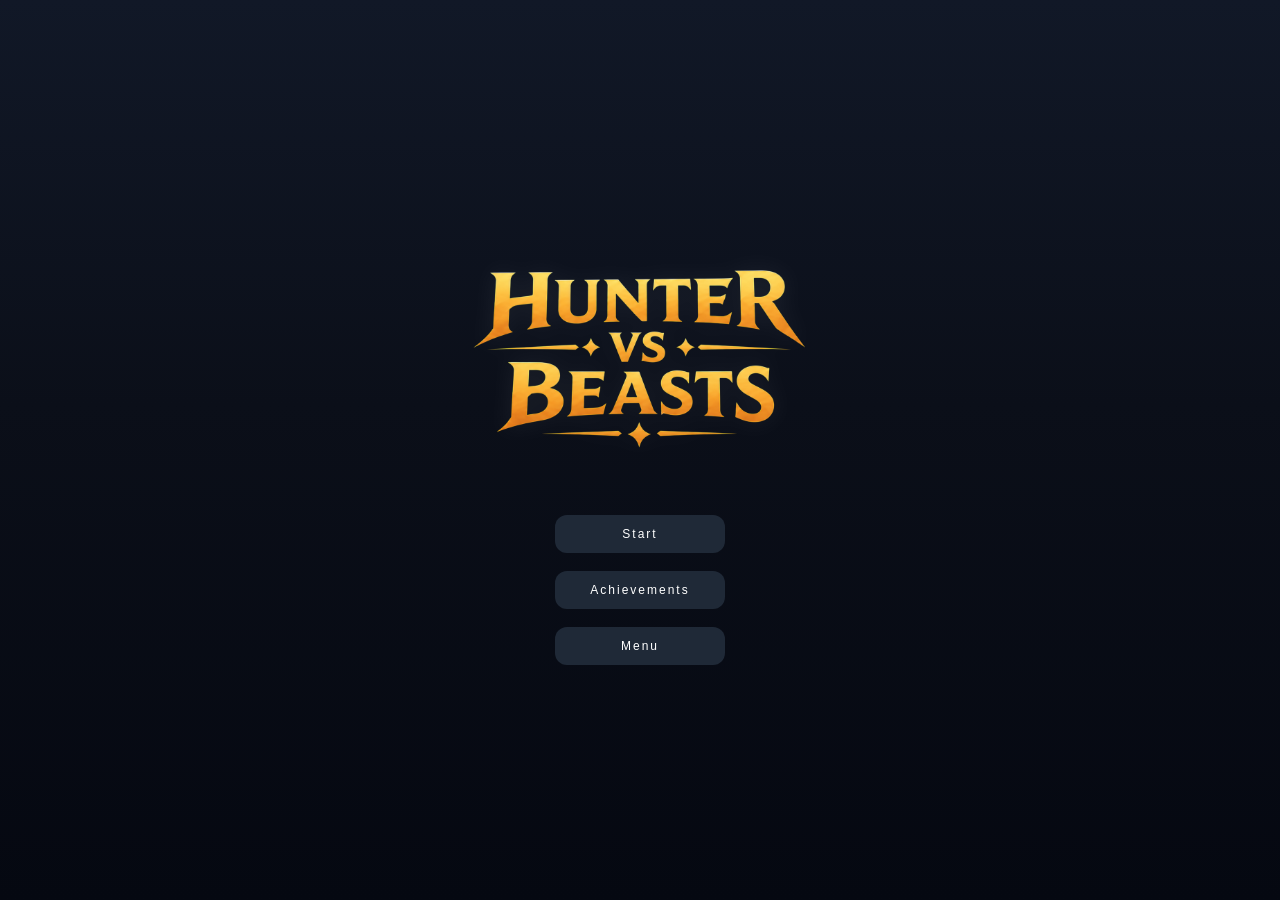
==== commit 9670a0fe: "Add files via upload" ====
--- a/index.html
+++ b/index.html
@@ -318,11 +318,11 @@
 
 
         <div class="board-container">
-
             <div class="grid"></div>
-
-            <div class="pieces-layer"></div>
-
+        </div>
+        <div class="next-spawn">
+            Next Spawn
+            <span class="next-spawn-count">0</span>
         </div>
 
         <div class="log"></div>
--- a/css/style.css
+++ b/css/style.css
@@ -4,7 +4,12 @@
 .hide{opacity:0;pointer-events:none;}
 
 * {box-sizing: border-box;}
-
+* {
+  -webkit-user-select: none;
+  user-select: none;
+  -webkit-touch-callout: none;
+  -webkit-tap-highlight-color: transparent;
+}
 :root {
   --bg-color: #0b0f19;
   --panel-bg: #111827;
@@ -85,24 +90,7 @@
   font-weight: bold;
 }
 
-.board-container{
-  position:relative;
-  width:min(90vw, 400px);
-  aspect-ratio:1 / 1;
-  background:var(--board-border);
-  border:4px solid var(--board-border);
-  border-radius:8px;
-  overflow:hidden;
-}
-
-.grid {
-  display: grid;
-  grid-template-columns: repeat(8, 1fr);
-  grid-template-rows: repeat(8, 1fr);
-  gap: 0;
-  width: 100%;
-  height: 100%;
-}
+
     
 /*タイトル*/
 .title-screen{
@@ -168,6 +156,49 @@
   background:#334155;
 }
 
+   
+.title-screen.hide{
+  opacity:0;
+  pointer-events:none;
+}
+
+@keyframes titlePop{
+  0%{
+    transform:scale(.85);
+    opacity:0;
+  }
+      
+  70%{
+    transform:scale(1.03);
+    opacity:1;
+  }
+      
+  100%{
+    transform:scale(1);
+  }
+}
+
+.title-screen.hide{
+  opacity:0;
+  transform:scale(1.03);
+  pointer-events:none;
+}
+@keyframes titlePop{
+  0%{
+    transform:scale(.82);
+    opacity:0;
+  }
+      
+  60%{
+    transform:scale(1.05);
+    opacity:1;
+  }
+      
+  100%{
+    transform:scale(1);
+  }
+}
+
 .menu-button{
   width:170px;
   padding:12px 0;
@@ -277,8 +308,7 @@
   width:100px;
   font-size: 12;
   margin-top:24px;
-
-  background:#374151;
+  background:#1f2937;
 }
 
 
@@ -293,12 +323,14 @@
 
   line-height:1.6;
 }
-
 
 
 .reset-button{
   width:60px;
   padding:10px 0;
+  display:flex;
+  justify-content:center;
+  align-items:center;
   font-size:11px;
 }
 
@@ -372,15 +404,107 @@
     background:#334155;
 }
 
-
-.cell {
-  cursor: pointer;
-  user-select: none;
-  -webkit-user-select: none;
-  -webkit-touch-callout: none;
-  position: relative;
-  transition: background-color 0.15s ease, box-shadow 0.15s ease;
-}
+/*=========================
+        Board
+=========================*/
+
+.board-container{
+  position:relative;
+  width:min(90vw, 400px);
+  aspect-ratio:1 / 1;
+  background:var(--board-border);
+  border:1px solid var(--board-border);
+  border-radius:8px;
+  overflow:visible;
+  height:auto;
+  box-sizing:border-box;
+}
+
+.grid {
+  display: grid;
+  gap: 0;
+  width: 100%;
+  height: 100%;
+}
+
+.cell{
+    position:relative;
+
+    display:flex;
+    justify-content:center;
+    align-items:center;
+
+    overflow:visible;
+}
+
+.next-spawn-label{
+    font-size:10px;
+    font-weight:700;
+    letter-spacing:2px;
+    color:#94a3b8;
+
+    margin-bottom:4px;
+}
+
+.next-spawn{
+    margin-top:14px;
+
+    display:flex;
+    flex-direction:column;
+    align-items:center;
+    justify-content:center;
+
+    user-select:none;
+}
+
+.next-spawn-count{
+    color:#facc15;
+    font-weight:bold;
+    transition:color .2s ease;
+}
+
+.next-spawn-count.warning{
+    color:#ef4444;
+    font-weight:bold;
+    animation:spawnWarning .8s infinite;
+}
+@keyframes spawnWarning{
+    0%,100%{
+        transform:scale(1);
+    }
+    50%{
+        transform:scale(1.15);
+    }
+}
+
+.piece-element{
+    position:relative;
+
+    width:100%;
+    height:100%;
+
+    display:flex;
+    justify-content:center;
+    align-items:center;
+
+    z-index:10;
+}
+
+.piece-element.step{
+    animation:pieceStep .18s ease;
+}
+@keyframes pieceStep{
+    0%{
+        transform: scale(0.94);
+    }
+    60%{
+        transform: scale(1.08);
+    }
+    100%{
+        transform: scale(1);
+    }
+}
+
 .cell.dark-cell {
   background-color: var(--cell-dark);
 }
@@ -417,26 +541,6 @@
         0 0 8px rgba(250,204,21,.45);
 }
 
-.pieces-layer {
-  position: absolute;
-  top: 0;
-  left: 0;
-  width: 100%;
-  height: 100%;
-  pointer-events: none;
-}
-.piece-element {
-  position: absolute;
-  width: 12.5%;
-  height: 12.5%;
-  display: flex;
-  justify-content: center;
-  align-items: center;
-  font-size: 1.8rem;
-  transition: transform 0.3s ease;
-  z-index: 10;
-  filter: drop-shadow(0 2px 4px rgba(0,0,0,0.5));
-}
 
 /* 炎・爆破エフェクト（視認性重視） */
 .cell.fire-blast{
@@ -454,22 +558,21 @@
     opacity:0;
   }
 }
+
 .piece-image{
-  width:100%;
-  height:100%;
-  object-fit:contain;
-  pointer-events:none;
-  user-select:none;
+    width:90%;
+    height:90%;
+    object-fit:contain;
+    pointer-events:none;
+    user-select:none;
 }
 
 .aura-image{
-  position:absolute;
-  inset:0;
-  width:100%;
-  height:100%;
-  object-fit:contain;
-  pointer-events:none;
-  z-index:20;
+    position:absolute;
+    inset:0;
+    width:100%;
+    height:100%;
+    object-fit:contain;
 }
 
 .effect{
@@ -528,48 +631,9 @@
   border-color: var(--accent-color);
   background-color: #374151;
 }
-    
-.title-screen.hide{
-  opacity:0;
-  pointer-events:none;
-}
-
-@keyframes titlePop{
-  0%{
-    transform:scale(.85);
-    opacity:0;
-  }
-      
-  70%{
-    transform:scale(1.03);
-    opacity:1;
-  }
-      
-  100%{
-    transform:scale(1);
-  }
-}
-
-.title-screen.hide{
-  opacity:0;
-  transform:scale(1.03);
-  pointer-events:none;
-}
-@keyframes titlePop{
-  0%{
-    transform:scale(.82);
-    opacity:0;
-  }
-      
-  60%{
-    transform:scale(1.05);
-    opacity:1;
-  }
-      
-  100%{
-    transform:scale(1);
-  }
-}
+
+
+ 
 
 
 /*Achievement Screen*/
